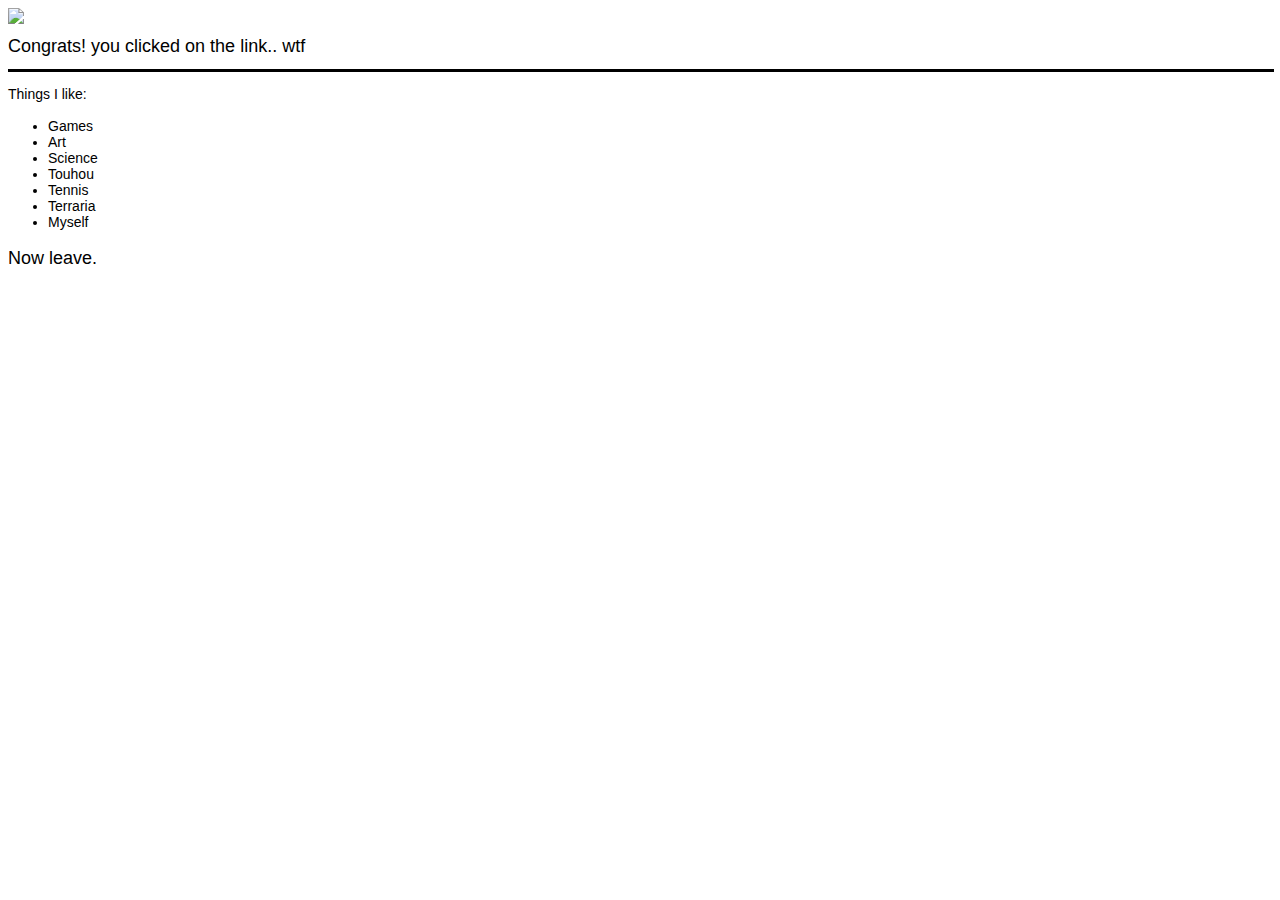
==== index.html @ 36c909ea "Update index.html" ====
<html>
<head>
	<title>whatareyoudoing</title>
	<link rel="stylesheet" href="style.css">
</head>
<body>
	<header>
		<img src="https://imgpile.com/images/RU9M0g.png" class="gamer">
<h1 class="ubuntu">Congrats! you clicked on the link.. wtf</h1>
        </header>
<hr width="100%" size="3" color="#000000">
<p class="ubuntusmaller"> Things I like: </p>
<ul class="b">
 <li class="ubuntusmaller">Games</li>
 <li class="ubuntusmaller">Art</li>
  <li class="ubuntusmaller">Science</li>
   <li class="ubuntusmaller">Touhou</li>
    <li class="ubuntusmaller">Tennis</li>
     <li class="ubuntusmaller">Terraria</li>
      <li class="ubuntusmaller">Myself</li>
</ul>
<p class="ubuntu"> Now leave.
</p>
        <footer>
        </footer>
    </body>
</html>
---- style.css ----
.ubuntu {
  font-family: -apple-system, BlinkMacSystemFont, 'Segoe UI', Roboto, Oxygen, Ubuntu, Cantarell, 'Open Sans', 'Helvetica Neue', sans-serif;
  font-weight: normal;
  font-size: 18;
}
.ubuntusmaller {
  font-family: -apple-system, BlinkMacSystemFont, 'Segoe UI', Roboto, Oxygen, Ubuntu, Cantarell, 'Open Sans', 'Helvetica Neue', sans-serif;
  font-weight: normal;
  font-size: 14;
}
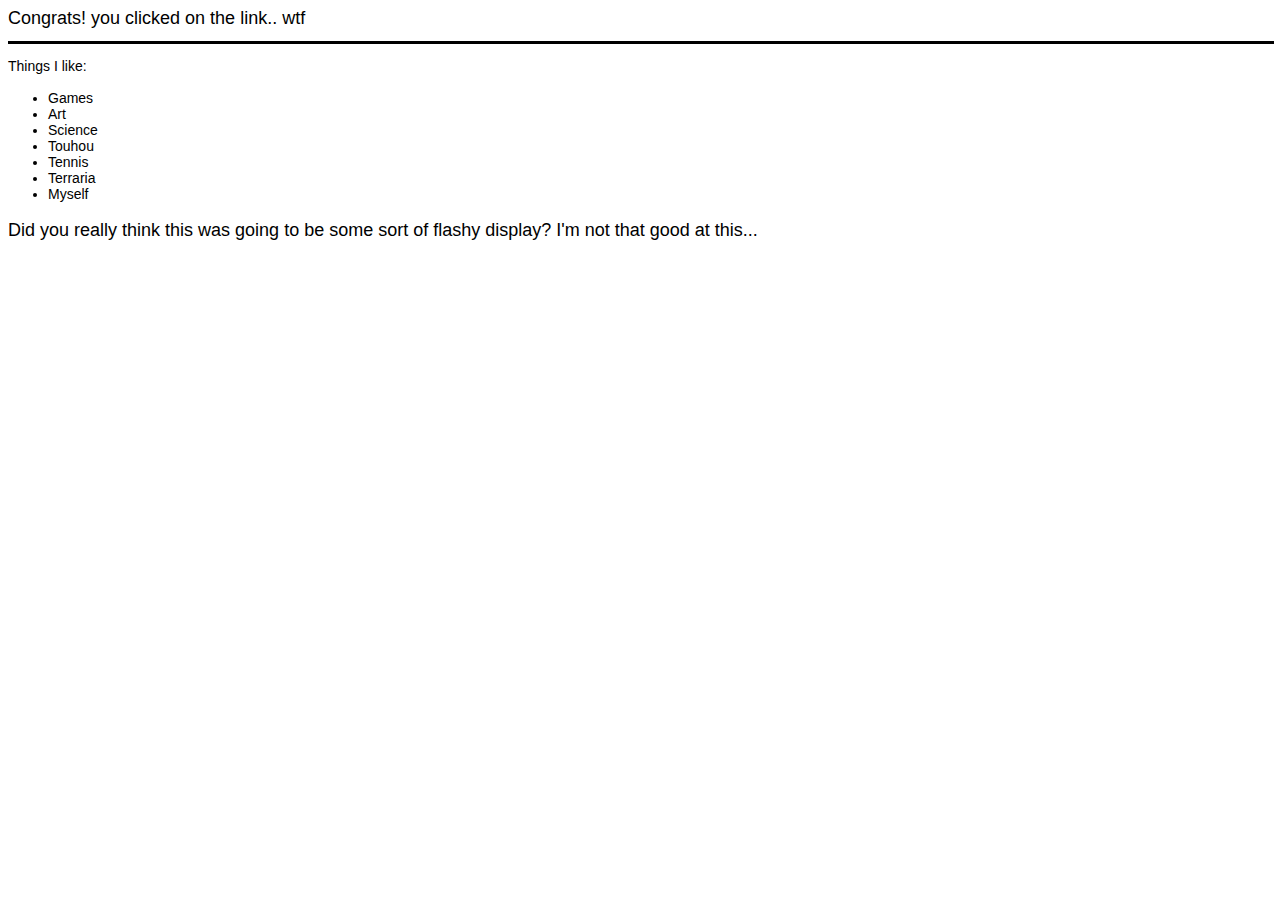
==== commit 41b28da5: "Update index.html" ====
--- a/index.html
+++ b/index.html
@@ -5,7 +5,6 @@
 </head>
 <body>
 	<header>
-		<img src="https://imgpile.com/images/RU9M0g.png" class="gamer">
 <h1 class="ubuntu">Congrats! you clicked on the link.. wtf</h1>
         </header>
 <hr width="100%" size="3" color="#000000">
@@ -19,7 +18,7 @@
      <li class="ubuntusmaller">Terraria</li>
       <li class="ubuntusmaller">Myself</li>
 </ul>
-<p class="ubuntu"> Now leave.
+<p class="ubuntu"> Did you really think this was going to be some sort of flashy display? I'm not that good at this...
 </p>
         <footer>
         </footer>
